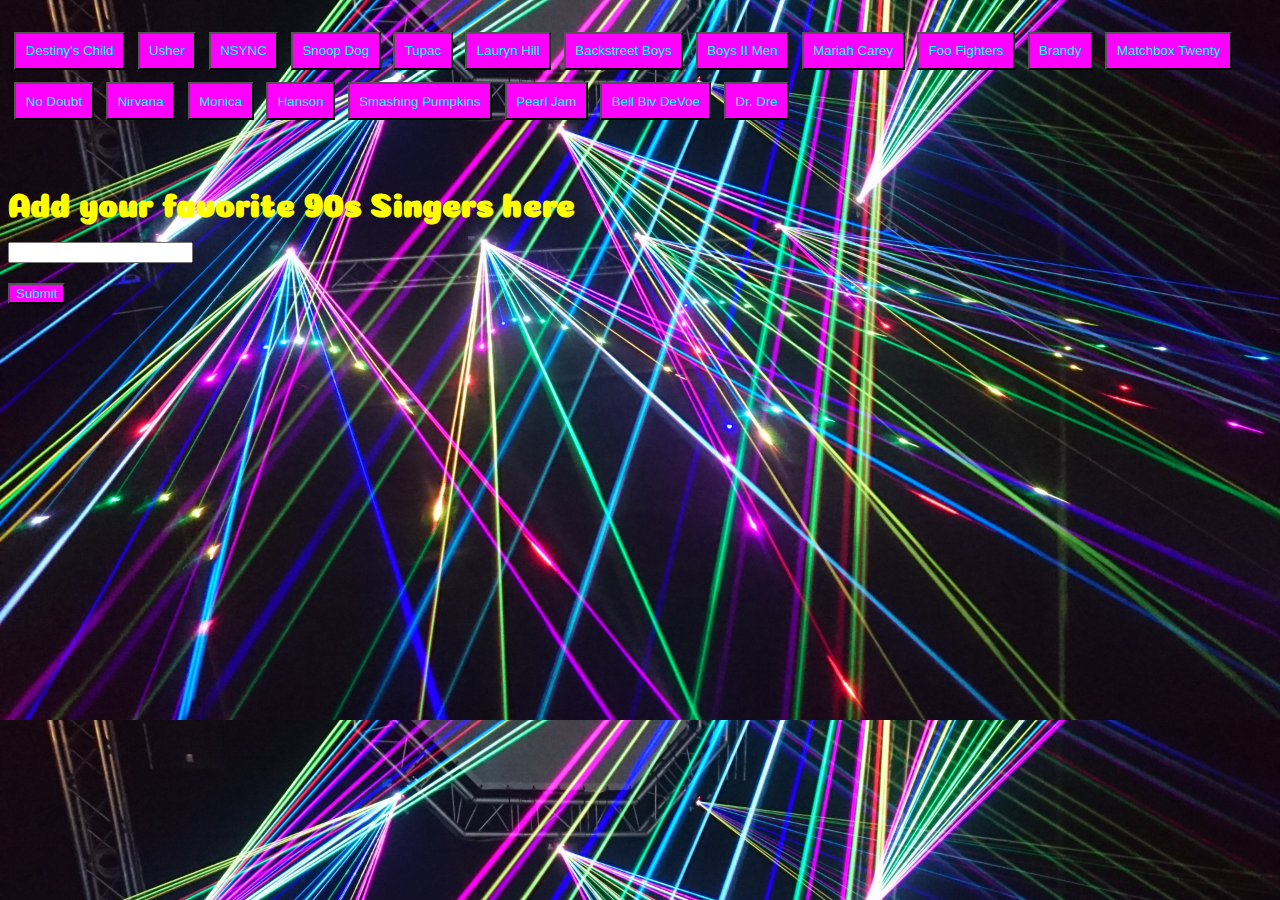
==== index.html @ ee44b568 "Fix bugs to allow to animate. Add CSS" ====
<!DOCTYPE html>
<html lang="en">

<head>
    <meta charset="utf-8">

    <link rel="stylesheet" href="https://maxcdn.bootstrapcdn.com/bootstrap/3.3.6/css/bootstrap.min.css" integrity="sha384-1q8mTJOASx8j1Au+a5WDVnPi2lkFfwwEAa8hDDdjZlpLegxhjVME1fgjWPGmkzs7" crossorigin="anonymous">
    <link rel="stylesheet" type="text/css" href="assets/style.css"> 
    <link href="https://fonts.googleapis.com/css?family=Coiny" rel="stylesheet">
    <title>90s Music</title>
  </head>

<body>

<div class="container">
  
  <div class="row">
    <div id="viewbuttons">
    </div>
  </div>
  <br><br>
  <div class ="row">

      <div class="col-sm-3">
          <form id="typeinhere">
            <label for="input">
              <h1>Add your favorite 90s Singers here</h1>
              </label>
            <input type="text" id="input"><br><br>
            <input id="add" type="submit" value="Submit">
          </form>
    
      </div>
      <div class="col-sm-9" id="giphs">

      </div>
  </div>
</div>


    <script src="https://cdnjs.cloudflare.com/ajax/libs/jquery/3.2.1/jquery.min.js"></script>
   <script type="text/javascript" src="assets/app.js"></script>
</body>

</html>
---- assets/style.css ----
button {
	margin: .5%;
	color: aqua;
	background-color: magenta;
	padding: .75%;
}
#add {
	color: aqua;
	background-color: magenta;

}
#input {
	color: indigo;
}
body {
	background-color: black;
	color: yellow;
	background: url("background.jpeg");
	background-size: 100%;;
	font-family: 'Coiny', cursive;
}
img {
	float: left;
	position: relative;
	z-index: 1;
	margin: 2%;
}
p {
	float: left;
	position: relative;
	z-index: 2;
	margin-left: 5%;
}
#viewbuttons {
	margin-top: 2%;
}
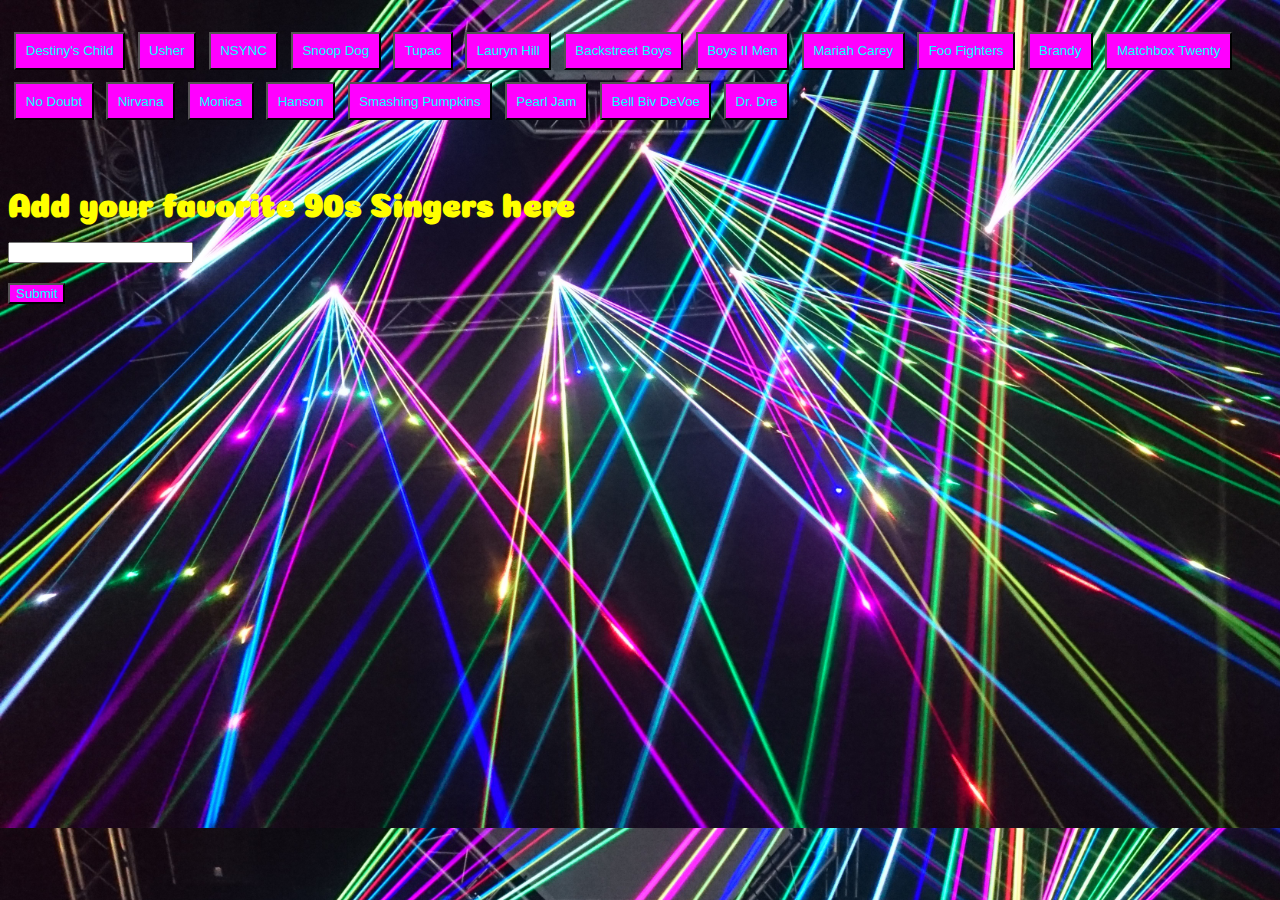
==== commit d5c0d43d: "Fix background bug" ====
--- a/index.html
+++ b/index.html
@@ -7,7 +7,7 @@
     <link rel="stylesheet" href="https://maxcdn.bootstrapcdn.com/bootstrap/3.3.6/css/bootstrap.min.css" integrity="sha384-1q8mTJOASx8j1Au+a5WDVnPi2lkFfwwEAa8hDDdjZlpLegxhjVME1fgjWPGmkzs7" crossorigin="anonymous">
     <link rel="stylesheet" type="text/css" href="assets/style.css"> 
     <link href="https://fonts.googleapis.com/css?family=Coiny" rel="stylesheet">
-    <title>90s Music</title>
+    <title>90s Music GIPHY</title>
   </head>
 
 <body>
--- a/assets/style.css
+++ b/assets/style.css
@@ -16,7 +16,7 @@
 	background-color: black;
 	color: yellow;
 	background: url("background.jpeg");
-	background-size: 100%;;
+	background-size: 115%;;
 	font-family: 'Coiny', cursive;
 }
 img {
